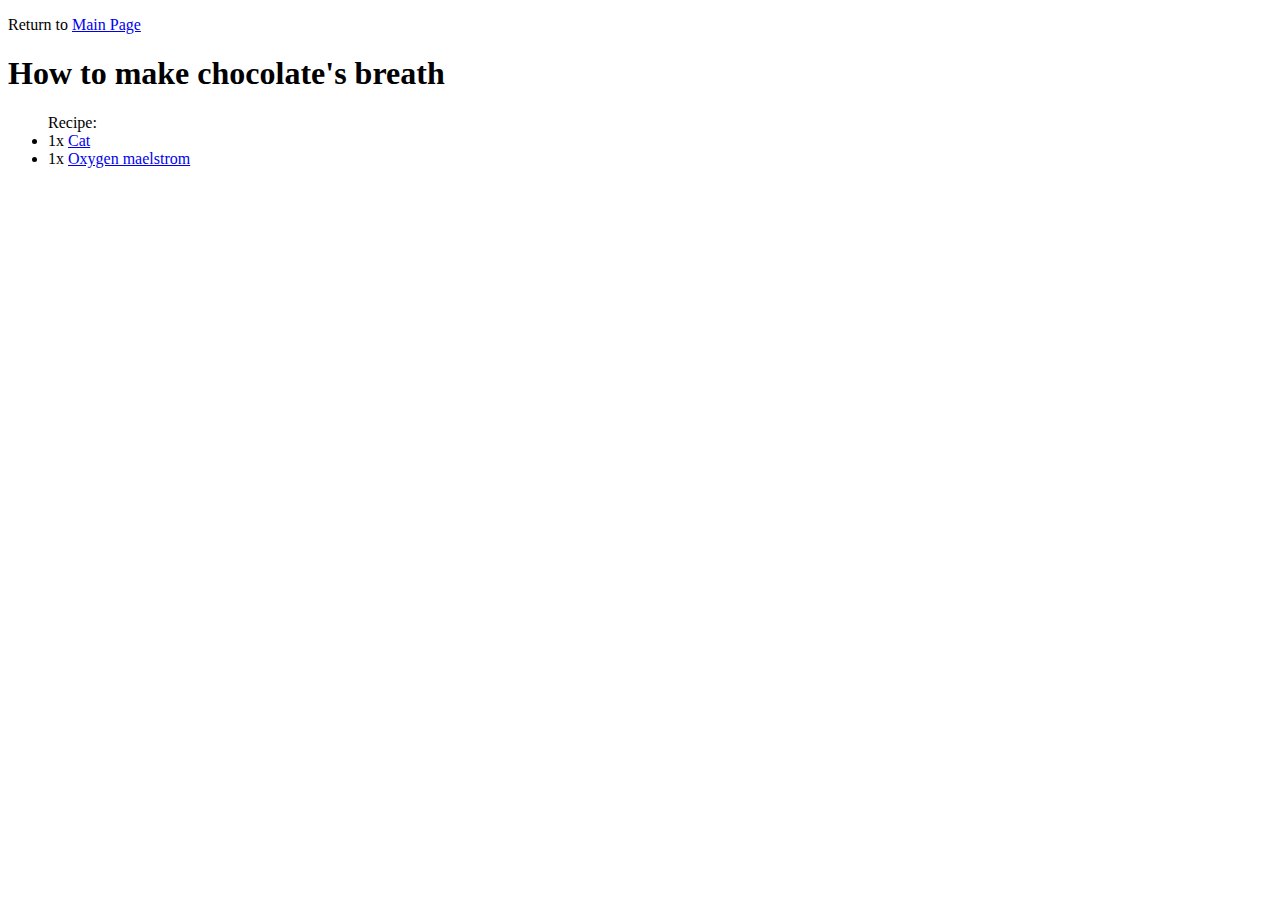
==== recipe/chocolate.html @ 2376bb40 "<chore> Add recipe label" ====
<!DOCTYPE html>
<html lang="en">
    <head>
        <meta charset="UTF-8">
        <title>Chocolate's breath recipe | Odin's Kitchen</title>
    </head>
    <body>
        <!-- Return to main page -->
        <p>Return to <a href="../index.html">Main Page</a></p>
        <!-- Recipe-->
        <h1>How to make chocolate's breath</h1>
        <ul>Recipe:
            <li>1x <a target="_blank" rel="noopener noreferrer" href="https://en.wikipedia.org/wiki/Chocolate">Cat</a></li>
            <li>1x <a target="_blank" rel="noopener noreferrer" href="https://en.wikipedia.org/wiki/Oxygen"> Oxygen maelstrom</li>
        </ul>
    </body>
</html>
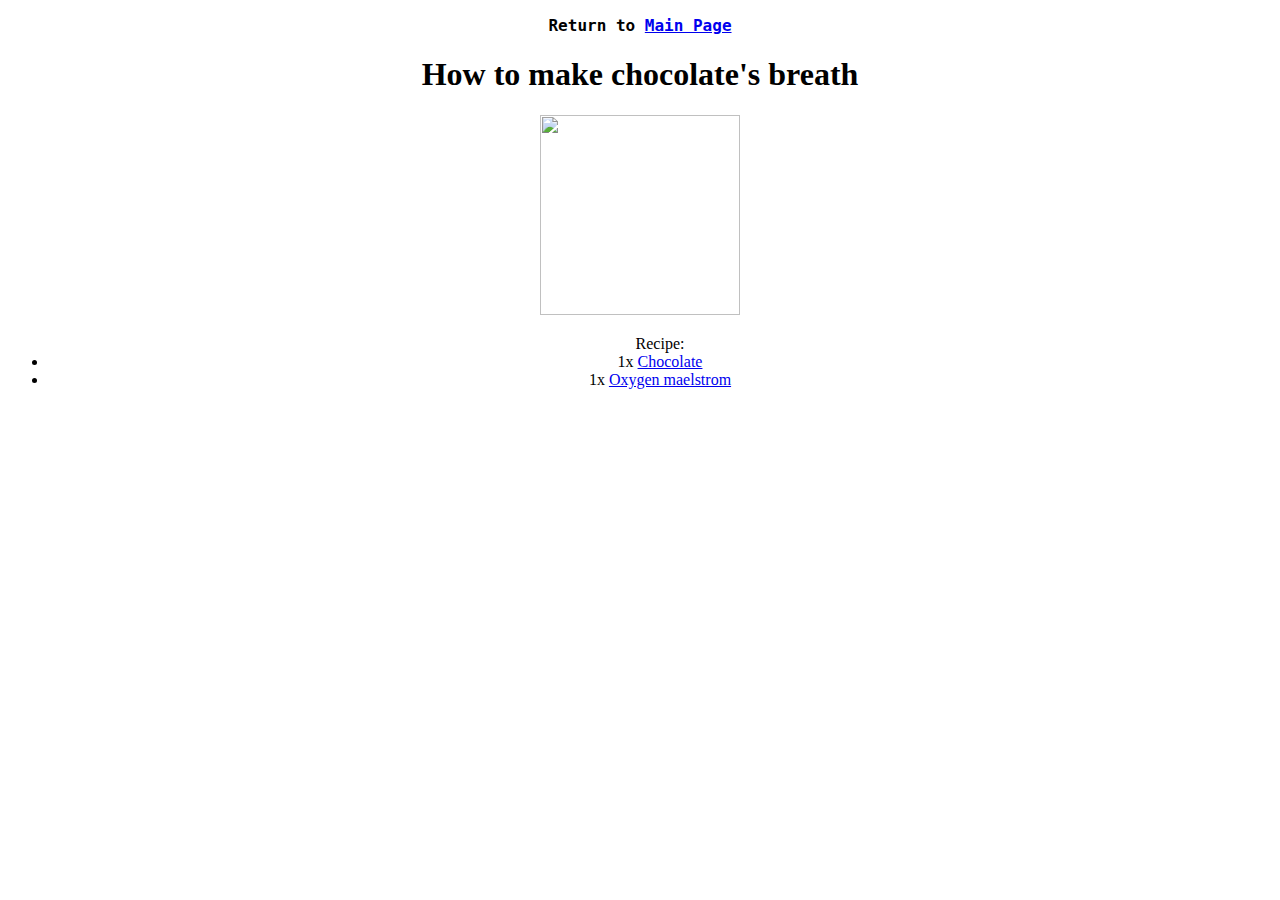
==== commit d59a66ea: "<feat> Add <div> container class" ====
--- a/recipe/chocolate.html
+++ b/recipe/chocolate.html
@@ -2,16 +2,20 @@
 <html lang="en">
     <head>
         <meta charset="UTF-8">
+        <link rel="stylesheet" href="./style.css">
         <title>Chocolate's breath recipe | Odin's Kitchen</title>
     </head>
     <body>
-        <!-- Return to main page -->
-        <p>Return to <a href="../index.html">Main Page</a></p>
-        <!-- Recipe-->
-        <h1>How to make chocolate's breath</h1>
-        <ul>Recipe:
-            <li>1x <a target="_blank" rel="noopener noreferrer" href="https://en.wikipedia.org/wiki/Chocolate">Cat</a></li>
-            <li>1x <a target="_blank" rel="noopener noreferrer" href="https://en.wikipedia.org/wiki/Oxygen"> Oxygen maelstrom</li>
-        </ul>
+        <div class="container">
+            <!-- Return to main page -->
+            <p>Return to <a href="../index.html">Main Page</a></p>
+            <!-- Recipe-->
+            <h1>How to make chocolate's breath</h1>
+            <img src="https://upload.wikimedia.org/wikipedia/commons/f/f2/Chocolate.jpg" width="200" height="200">
+            <ul>Recipe:
+                <li>1x <a target="_blank" rel="noopener noreferrer" href="https://en.wikipedia.org/wiki/Chocolate">Chocolate</a></li>
+                <li>1x <a target="_blank" rel="noopener noreferrer" href="https://en.wikipedia.org/wiki/Oxygen">Oxygen maelstrom</li>
+            </ul>
+        </div>
     </body>
 </html>--- a/recipe/style.css
+++ b/recipe/style.css
@@ -0,0 +1,10 @@
+html {
+    font-size: 16px;
+}
+* {
+    text-align: center;
+}
+p {
+    font-weight: bolder;
+    font-family: monospace;
+}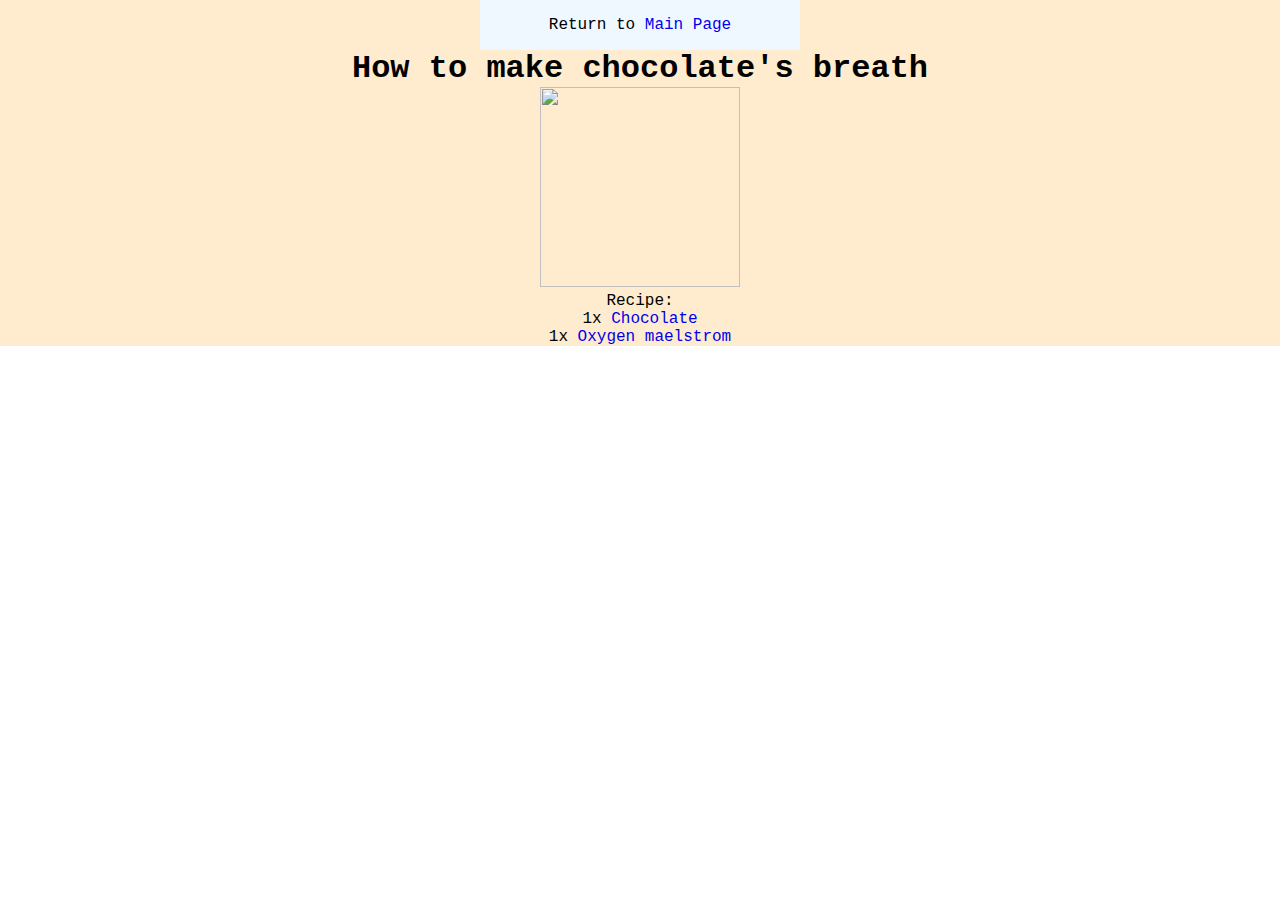
==== commit d622bccd: "<feat> Overhaul" ====
--- a/recipe/chocolate.html
+++ b/recipe/chocolate.html
@@ -2,13 +2,13 @@
 <html lang="en">
     <head>
         <meta charset="UTF-8">
-        <link rel="stylesheet" href="./style.css">
+        <link rel="stylesheet" href="../chocolate.css">
         <title>Chocolate's breath recipe | Odin's Kitchen</title>
     </head>
     <body>
         <div class="container">
             <!-- Return to main page -->
-            <p>Return to <a href="../index.html">Main Page</a></p>
+            <p class="return">Return to <a href="../index.html">Main Page</a></p>
             <!-- Recipe-->
             <h1>How to make chocolate's breath</h1>
             <img src="https://upload.wikimedia.org/wikipedia/commons/f/f2/Chocolate.jpg" width="200" height="200">
--- a/chocolate.css
+++ b/chocolate.css
@@ -0,0 +1,24 @@
+html{
+    margin: 0 auto;
+    font-family: 'Courier New', Courier, monospace;
+}
+*,
+*::before,
+*::after{
+    padding: 0;
+    text-align: center;
+    margin: 0 auto;
+    box-sizing: border-box;
+}
+.return{
+    padding: 1em;
+    width: 20em;
+    background-color: aliceblue;
+}
+.container{
+    background-color: blanchedalmond;
+}
+a{
+    text-decoration: none;
+}
+
